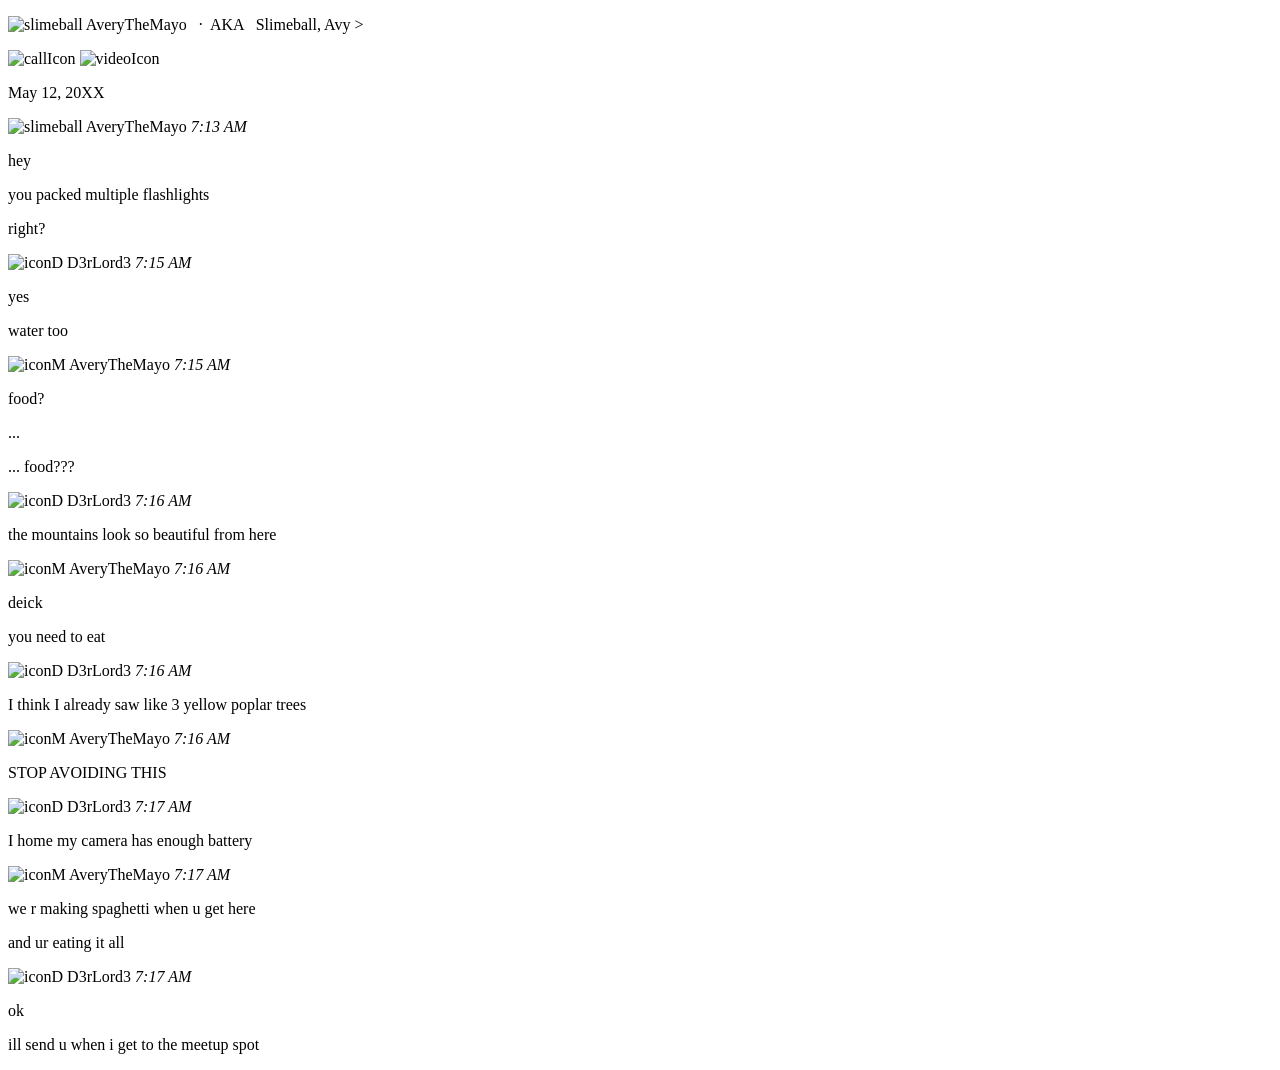
==== index.html @ 2c70a7fa "basics" ====
<!DOCTYPE html>
<html lang="en">
<head>
    <meta charset="UTF-8">
    <meta name="viewport" content="width=device-width, initial-scale=1.0">
    <title>For The Liver Server</title>
</head>
<body>
    <p><img src="https://i.pinimg.com/originals/1f/a1/2a/1fa12a09360bae71e581a95234f4994c.png?nii=t" alt="slimeball" width="15" height="15"> AveryTheMayo   ·  AKA   Slimeball, Avy &gt;
    </p></div><div class="push">

    <p><img src="https://cdn3.emoji.gg/emojis/9804-call.png" alt="callIcon" width="15" height="15"> <img src="https://cdn3.emoji.gg/emojis/2222-video.png" alt="videoIcon" width="15" height="15">
    </p></div></div><div class="divider">

    <p>May 12, 20XX
    </p></div><div class="ChatM">

    <p class="username">
        <img src="https://i.pinimg.com/originals/1f/a1/2a/1fa12a09360bae71e581a95234f4994c.png?nii=t" alt="slimeball" width="20" height="20">
          AveryTheMayo <em class="chatTime"> 7:13 AM</em>
      </p><div class="textChat">

<p>
            hey
          </p>

<p>
            you packed multiple flashlights</p>

<p>right?
          </p></div></div><div class="ChatD">

<p class="username">
        <img src="https://avatarfiles.alphacoders.com/342/342319.png" alt="iconD" width="20" height="20">
        D3rLord3 <em class="chatTime"> 7:15 AM</em>
      </p><div class="textChat">

<p>
            yes
          </p>

<p>
            water too
          </p></div></div><div class="ChatM">

<p class="username">
        <img src="https://i.pinimg.com/originals/1f/a1/2a/1fa12a09360bae71e581a95234f4994c.png?nii=t" alt="iconM" width="20" height="20"> 
        AveryTheMayo <em class="chatTime"> 7:15 AM</em>
      </p><div class="textChat">

<p>
            food?
          </p>

<p>
            ...
          </p>

<p>
            ... food???
          </p></div></div><div class="ChatD">

<p class="username">
        <img src="https://avatarfiles.alphacoders.com/342/342319.png" alt="iconD" width="20" height="20">
        D3rLord3 <em class="chatTime"> 7:16 AM</em>
      </p><div class="textChat">

<p>
          the mountains look so beautiful from here
        </p></div></div><div class="ChatM">

<p class="username">
        <img src="https://i.pinimg.com/originals/1f/a1/2a/1fa12a09360bae71e581a95234f4994c.png?nii=t" alt="iconM" width="20" height="20"> 
        AveryTheMayo <em class="chatTime"> 7:16 AM</em>
      </p><div class="textChat">

<p>
          deick
        </p>

<p>
          you need to eat
        </p></div></div><div class="ChatD">

<p class="username">
        <img src="https://avatarfiles.alphacoders.com/342/342319.png" alt="iconD" width="20" height="20">
        D3rLord3 <em class="chatTime"> 7:16 AM</em>
      </p><div class="textChat">

<p>
          I think I already saw like 3 yellow poplar trees
        </p></div></div><div class="ChatM">

<p class="username">
        <img src="https://i.pinimg.com/originals/1f/a1/2a/1fa12a09360bae71e581a95234f4994c.png?nii=t" alt="iconM" width="20" height="20"> 
        AveryTheMayo <em class="chatTime"> 7:16 AM</em>
      </p><div class="textChat">

<p>
          STOP AVOIDING THIS
        </p></div></div><div class="ChatD">

<p class="username">
        <img src="https://avatarfiles.alphacoders.com/342/342319.png" alt="iconD" width="20" height="20">
        D3rLord3 <em class="chatTime"> 7:17 AM</em>
      </p><div class="textChat">

<p>
          I home my camera has enough battery
        </p></div></div><div class="ChatM">

<p class="username">
        <img src="https://i.pinimg.com/originals/1f/a1/2a/1fa12a09360bae71e581a95234f4994c.png?nii=t" alt="iconM" width="20" height="20"> 
        AveryTheMayo <em class="chatTime"> 7:17 AM</em>
      </p><div class="textChat">

<p>
          we r making spaghetti when u get here
        </p>

<p>
          and ur eating it all
        </p></div></div><div class="ChatD">

<p class="username">
        <img src="https://avatarfiles.alphacoders.com/342/342319.png" alt="iconD" width="20" height="20">
        D3rLord3 <em class="chatTime"> 7:17 AM</em>
      </p><div class="textChat">

<p>
          ok
        </p>

<p>
         ill send u when i get to the meetup spot
       </p></div></div></div>


    
    
</body>
</html>
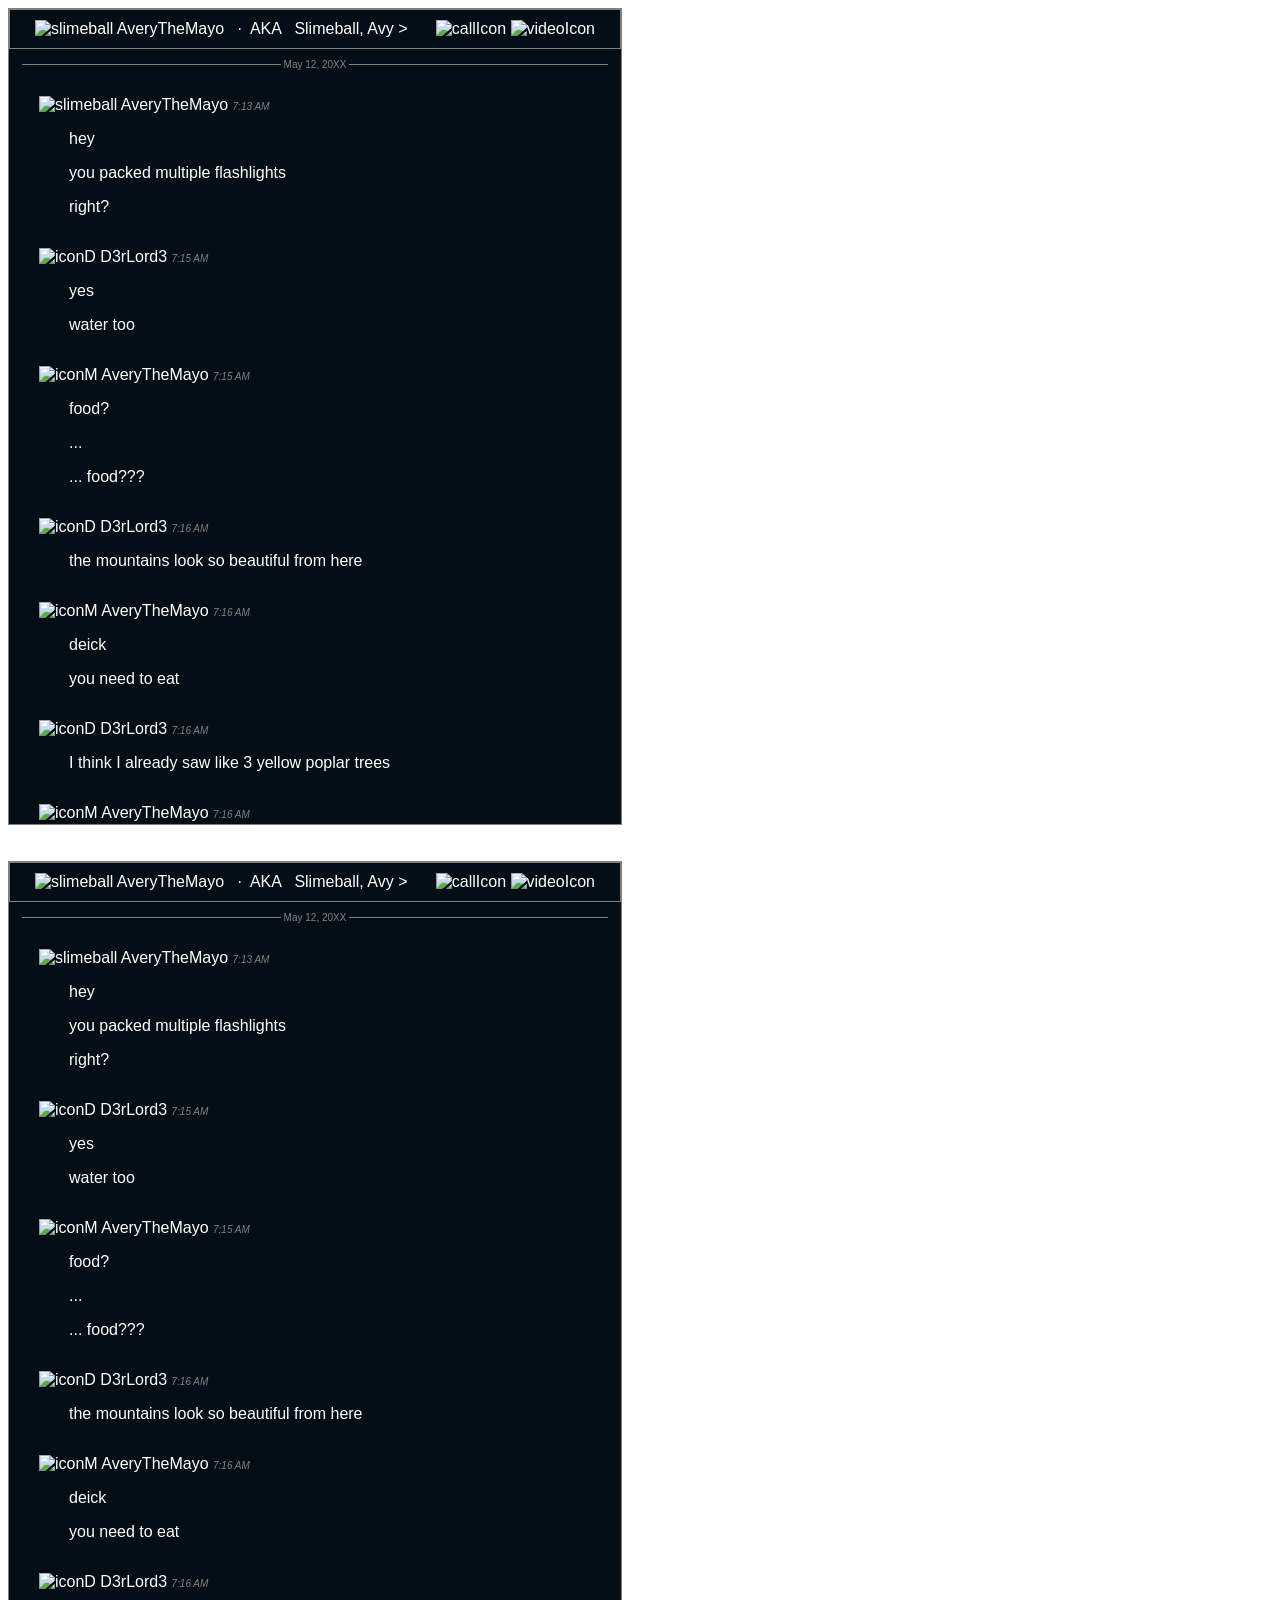
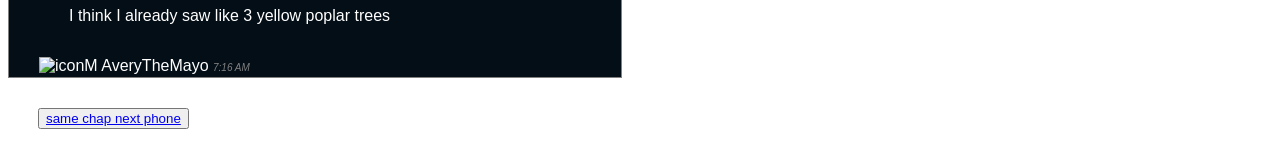
==== commit 5b7d1c4e: "chat 2" ====
--- a/index.html
+++ b/index.html
@@ -1,142 +1,405 @@
 <!DOCTYPE html>
 <html lang="en">
+
 <head>
-    <meta charset="UTF-8">
-    <meta name="viewport" content="width=device-width, initial-scale=1.0">
-    <title>For The Liver Server</title>
+  <meta charset="UTF-8" />
+  <meta name="viewport" content="width=device-width, initial-scale=1.0" />
+  <link rel="stylesheet" href="style.css" />
+  <title>ch1</title>
 </head>
+
 <body>
-    <p><img src="https://i.pinimg.com/originals/1f/a1/2a/1fa12a09360bae71e581a95234f4994c.png?nii=t" alt="slimeball" width="15" height="15"> AveryTheMayo   ·  AKA   Slimeball, Avy &gt;
-    </p></div><div class="push">
-
-    <p><img src="https://cdn3.emoji.gg/emojis/9804-call.png" alt="callIcon" width="15" height="15"> <img src="https://cdn3.emoji.gg/emojis/2222-video.png" alt="videoIcon" width="15" height="15">
-    </p></div></div><div class="divider">
-
-    <p>May 12, 20XX
-    </p></div><div class="ChatM">
-
-    <p class="username">
+  
+    <!-- ----------------------------------------------1st chat--------------------------------------------------- -->
+  <div class = "chat">
+    <div class = "chatName">
+      <div class ="row">
+      <img src="https://i.pinimg.com/originals/1f/a1/2a/1fa12a09360bae71e581a95234f4994c.png?nii=t" alt="slimeball" width="15" height="15">
+      AveryTheMayo <otherNic>&nbsp; · &nbsp;AKA &nbsp;</otherNic> Slimeball, Avy > 
+        </div>
+      <div class ="push">
+        	<img src = "https://cdn3.emoji.gg/emojis/9804-call.png"alt="callIcon" width="15" height="15">
+        	<img src = "https://cdn3.emoji.gg/emojis/2222-video.png"alt="videoIcon" width="15" height="15">
+          </div>
+    </div>
+      
+  	<div class="divider">May 12, 20XX</div>
+
+    <div class = "ChatM">
+      <p class = "username">
         <img src="https://i.pinimg.com/originals/1f/a1/2a/1fa12a09360bae71e581a95234f4994c.png?nii=t" alt="slimeball" width="20" height="20">
-          AveryTheMayo <em class="chatTime"> 7:13 AM</em>
-      </p><div class="textChat">
-
-<p>
+          AveryTheMayo <em class ="chatTime"> 7:13 AM</em>
+      </p>
+        <div class = "textChat">
+          <p>
             hey
           </p>
-
-<p>
+          <p>
             you packed multiple flashlights</p>
-
-<p>right?
-          </p></div></div><div class="ChatD">
-
-<p class="username">
-        <img src="https://avatarfiles.alphacoders.com/342/342319.png" alt="iconD" width="20" height="20">
-        D3rLord3 <em class="chatTime"> 7:15 AM</em>
-      </p><div class="textChat">
-
-<p>
+            <p>right?
+          </p>
+        </div>
+    </div>
+
+
+    <div class = "ChatD">
+      <p class = "username">
+        <img src="https://avatarfiles.alphacoders.com/342/342319.png" alt="iconD" width="20" height="20">
+        D3rLord3 <em class ="chatTime"> 7:15 AM</em>
+      </p>
+		<div class = "textChat">
+          <p>
             yes
           </p>
-
-<p>
+          <p>
             water too
-          </p></div></div><div class="ChatM">
-
-<p class="username">
-        <img src="https://i.pinimg.com/originals/1f/a1/2a/1fa12a09360bae71e581a95234f4994c.png?nii=t" alt="iconM" width="20" height="20"> 
-        AveryTheMayo <em class="chatTime"> 7:15 AM</em>
-      </p><div class="textChat">
-
-<p>
+          </p>
+        </div>
+    </div>
+
+
+    <div class="ChatM">
+      <p class = "username">
+        <img src="https://i.pinimg.com/originals/1f/a1/2a/1fa12a09360bae71e581a95234f4994c.png?nii=t" alt="iconM" width="20" height="20"> 
+        AveryTheMayo <em class ="chatTime"> 7:15 AM</em>
+      </p>
+        <div class = "textChat">
+          <p>
             food?
           </p>
-
-<p>
+          <p>
             ...
           </p>
-
-<p>
+          <p>
             ... food???
-          </p></div></div><div class="ChatD">
-
-<p class="username">
-        <img src="https://avatarfiles.alphacoders.com/342/342319.png" alt="iconD" width="20" height="20">
-        D3rLord3 <em class="chatTime"> 7:16 AM</em>
-      </p><div class="textChat">
-
-<p>
+          </p>
+        </div>
+    </div>
+      
+    <div class = "ChatD">
+      <p class = "username">
+        <img src="https://avatarfiles.alphacoders.com/342/342319.png" alt="iconD" width="20" height="20">
+        D3rLord3 <em class ="chatTime"> 7:16 AM</em>
+      </p>
+
+     <div class = "textChat">
+        <p>
           the mountains look so beautiful from here
-        </p></div></div><div class="ChatM">
-
-<p class="username">
-        <img src="https://i.pinimg.com/originals/1f/a1/2a/1fa12a09360bae71e581a95234f4994c.png?nii=t" alt="iconM" width="20" height="20"> 
-        AveryTheMayo <em class="chatTime"> 7:16 AM</em>
-      </p><div class="textChat">
-
-<p>
+        </p>
+    </div>
+    </div>
+      
+      <div class="ChatM">
+      <p class = "username">
+        <img src="https://i.pinimg.com/originals/1f/a1/2a/1fa12a09360bae71e581a95234f4994c.png?nii=t" alt="iconM" width="20" height="20"> 
+        AveryTheMayo <em class ="chatTime"> 7:16 AM</em>
+      </p>
+      <div class = "textChat">
+        <p>
           deick
         </p>
-
-<p>
+        <p>
           you need to eat
-        </p></div></div><div class="ChatD">
-
-<p class="username">
-        <img src="https://avatarfiles.alphacoders.com/342/342319.png" alt="iconD" width="20" height="20">
-        D3rLord3 <em class="chatTime"> 7:16 AM</em>
-      </p><div class="textChat">
-
-<p>
+        </p>
+      </div>
+    </div>
+      
+    <div class = "ChatD">
+      <p class = "username">
+        <img src="https://avatarfiles.alphacoders.com/342/342319.png" alt="iconD" width="20" height="20">
+        D3rLord3 <em class ="chatTime"> 7:16 AM</em>
+      </p>
+
+     <div class = "textChat">
+        <p>
           I think I already saw like 3 yellow poplar trees
-        </p></div></div><div class="ChatM">
-
-<p class="username">
-        <img src="https://i.pinimg.com/originals/1f/a1/2a/1fa12a09360bae71e581a95234f4994c.png?nii=t" alt="iconM" width="20" height="20"> 
-        AveryTheMayo <em class="chatTime"> 7:16 AM</em>
-      </p><div class="textChat">
-
-<p>
+        </p>
+    </div>
+    </div>
+      
+      <div class="ChatM">
+      <p class = "username">
+        <img src="https://i.pinimg.com/originals/1f/a1/2a/1fa12a09360bae71e581a95234f4994c.png?nii=t" alt="iconM" width="20" height="20"> 
+        AveryTheMayo <em class ="chatTime"> 7:16 AM</em>
+      </p>
+      <div class = "textChat">
+        <p>
           STOP AVOIDING THIS
-        </p></div></div><div class="ChatD">
-
-<p class="username">
-        <img src="https://avatarfiles.alphacoders.com/342/342319.png" alt="iconD" width="20" height="20">
-        D3rLord3 <em class="chatTime"> 7:17 AM</em>
-      </p><div class="textChat">
-
-<p>
+        </p>
+      </div>
+    </div>
+      
+    <div class = "ChatD">
+      <p class = "username">
+        <img src="https://avatarfiles.alphacoders.com/342/342319.png" alt="iconD" width="20" height="20">
+        D3rLord3 <em class ="chatTime"> 7:17 AM</em>
+      </p>
+
+     <div class = "textChat">
+        <p>
           I home my camera has enough battery
-        </p></div></div><div class="ChatM">
-
-<p class="username">
-        <img src="https://i.pinimg.com/originals/1f/a1/2a/1fa12a09360bae71e581a95234f4994c.png?nii=t" alt="iconM" width="20" height="20"> 
-        AveryTheMayo <em class="chatTime"> 7:17 AM</em>
-      </p><div class="textChat">
-
-<p>
+        </p>
+    </div>
+    </div>
+      
+      <div class="ChatM">
+      <p class = "username">
+        <img src="https://i.pinimg.com/originals/1f/a1/2a/1fa12a09360bae71e581a95234f4994c.png?nii=t" alt="iconM" width="20" height="20"> 
+        AveryTheMayo <em class ="chatTime"> 7:17 AM</em>
+      </p>
+      <div class = "textChat">
+        <p>
           we r making spaghetti when u get here
         </p>
-
-<p>
+		<p>
           and ur eating it all
-        </p></div></div><div class="ChatD">
-
-<p class="username">
-        <img src="https://avatarfiles.alphacoders.com/342/342319.png" alt="iconD" width="20" height="20">
-        D3rLord3 <em class="chatTime"> 7:17 AM</em>
-      </p><div class="textChat">
-
-<p>
+        </p>
+      </div>
+    </div>
+      
+    <div class = "ChatD">
+      <p class = "username">
+        <img src="https://avatarfiles.alphacoders.com/342/342319.png" alt="iconD" width="20" height="20">
+        D3rLord3 <em class ="chatTime"> 7:17 AM</em>
+      </p>
+
+     <div class = "textChat">
+        <p>
           ok
         </p>
-
-<p>
+       <p>
          ill send u when i get to the meetup spot
-       </p></div></div></div>
-
-
+       </p>
+    </div>
+    </div>
+
+
+  </div>
+
+    <br>
+
+  <!-- ------------------------------------------------2nd chat-------------------------------------------------- -->
+  
+    <br>
+  
+  <div class = "chat">
+    <div class = "chatName">
+      <div class ="row">
+      <img src="https://i.pinimg.com/originals/1f/a1/2a/1fa12a09360bae71e581a95234f4994c.png?nii=t" alt="slimeball" width="15" height="15">
+      AveryTheMayo <otherNic>&nbsp; · &nbsp;AKA &nbsp;</otherNic> Slimeball, Avy > 
+      </div>
+      <div class ="push">
+        <img src = "https://cdn3.emoji.gg/emojis/9804-call.png"alt="callIcon" width="15" height="15">
+        <img src = "https://cdn3.emoji.gg/emojis/2222-video.png"alt="videoIcon" width="15" height="15">
+      </div>
+    </div>
+      
+  	<div class="divider">May 12, 20XX</div>
+
+    <div class = "ChatM">
+      <p class = "username">
+        <img src="https://i.pinimg.com/originals/1f/a1/2a/1fa12a09360bae71e581a95234f4994c.png?nii=t" alt="slimeball" width="20" height="20">
+          AveryTheMayo <em class ="chatTime"> 7:13 AM</em>
+      </p>
+      <div class = "textChat">
+        <p>
+          hey
+        </p>
+        <p>
+          you packed multiple flashlights</p>
+        <p>right?
+        </p>
+      </div>
+    </div>
+
+
+    <div class = "ChatD">
+      <p class = "username">
+        <img src="https://avatarfiles.alphacoders.com/342/342319.png" alt="iconD" width="20" height="20">
+        D3rLord3 <em class ="chatTime"> 7:15 AM</em>
+      </p>
+		  <div class = "textChat">
+        <p>
+          yes
+        </p>
+        <p>
+          water too
+        </p>
+      </div>
+    </div>
+
+
+    <div class="ChatM">
+      <p class = "username">
+        <img src="https://i.pinimg.com/originals/1f/a1/2a/1fa12a09360bae71e581a95234f4994c.png?nii=t" alt="iconM" width="20" height="20"> 
+        AveryTheMayo <em class ="chatTime"> 7:15 AM</em>
+      </p>
+      <div class = "textChat">
+        <p>
+          food?
+        </p>
+        <p>
+          ...
+        </p>
+        <p>
+          ... food???
+        </p>
+      </div>
+    </div>
+      
+    <div class = "ChatD">
+      <p class = "username">
+        <img src="https://avatarfiles.alphacoders.com/342/342319.png" alt="iconD" width="20" height="20">
+        D3rLord3 <em class ="chatTime"> 7:16 AM</em>
+      </p>
+
+      <div class = "textChat">
+        <p>
+          the mountains look so beautiful from here
+        </p>
+      </div>
+    </div>
+      
+    <div class="ChatM">
+      <p class = "username">
+        <img src="https://i.pinimg.com/originals/1f/a1/2a/1fa12a09360bae71e581a95234f4994c.png?nii=t" alt="iconM" width="20" height="20"> 
+        AveryTheMayo <em class ="chatTime"> 7:16 AM</em>
+      </p>
+      <div class = "textChat">
+        <p>
+          deick
+        </p>
+        <p>
+          you need to eat
+        </p>
+      </div>
+    </div>
+      
+    <div class = "ChatD">
+      <p class = "username">
+        <img src="https://avatarfiles.alphacoders.com/342/342319.png" alt="iconD" width="20" height="20">
+        D3rLord3 <em class ="chatTime"> 7:16 AM</em>
+      </p>
+
+      <div class = "textChat">
+        <p>
+          I think I already saw like 3 yellow poplar trees
+        </p>
+      </div>
+    </div>
+      
+    <div class="ChatM">
+      <p class = "username">
+        <img src="https://i.pinimg.com/originals/1f/a1/2a/1fa12a09360bae71e581a95234f4994c.png?nii=t" alt="iconM" width="20" height="20"> 
+        AveryTheMayo <em class ="chatTime"> 7:16 AM</em>
+      </p>
+      <div class = "textChat">
+        <p>
+          STOP AVOIDING THIS
+        </p>
+      </div>
+    </div>
+      
+    <div class = "ChatD">
+      <p class = "username">
+        <img src="https://avatarfiles.alphacoders.com/342/342319.png" alt="iconD" width="20" height="20">
+        D3rLord3 <em class ="chatTime"> 7:17 AM</em>
+      </p>
+
+     <div class = "textChat">
+        <p>
+          I home my camera has enough battery
+        </p>
+    </div>
+    </div>
+      
+    <div class="ChatM">
+      <p class = "username">
+        <img src="https://i.pinimg.com/originals/1f/a1/2a/1fa12a09360bae71e581a95234f4994c.png?nii=t" alt="iconM" width="20" height="20"> 
+        AveryTheMayo <em class ="chatTime"> 7:17 AM</em>
+      </p>
+      <div class = "textChat">
+        <p>
+          we r making spaghetti when u get here
+        </p>
+		    <p>
+          and ur eating it all
+        </p>
+      </div>
+    </div>
+      
+    <div class = "ChatD">
+      <p class = "username">
+        <img src="https://avatarfiles.alphacoders.com/342/342319.png" alt="iconD" width="20" height="20">
+        D3rLord3 <em class ="chatTime"> 7:17 AM</em>
+      </p>
+
+      <div class = "textChat">
+        <p>
+          ok
+        </p>
+        <p>
+          ill send u when i get to the meetup spot
+        </p>
+      </div>
+    </div>
+
+    <div class="divider">May 12, 20XX</div>
     
-    
+      
+    <div class = "ChatD">
+      <p class = "username">
+        <img src="https://avatarfiles.alphacoders.com/342/342319.png" alt="iconD" width="20" height="20">
+        D3rLord3 <em class ="chatTime"> 10:43 AM</em>
+      </p>
+
+      <div class = "textChat">
+        <p>
+          this u btw
+        </p>
+        <p class="failedToSend">
+          <img src="https://cdn3.emoji.gg/emojis/6548-account-is-not-connected.png" style="width:13px; height:auto">
+          Failed to send message. Hold for options.
+        </p>
+        <p>
+          this ones blurry but i have good ones on cam
+        </p>
+        <p class="failedToSend">
+          <img src="https://cdn3.emoji.gg/emojis/6548-account-is-not-connected.png" style="width:13px; height:auto">
+          Failed to send message. Hold for options.
+        </p>
+        <p>
+          ur not a hard bird to find
+        </p>
+        <p class="failedToSend">
+          <img src="https://cdn3.emoji.gg/emojis/6548-account-is-not-connected.png" style="width:13px; height:auto">Failed to send message. Hold for options.
+        </p>
+        <p>
+          ur not a hard bird to find
+        </p>
+        <p class="failedToSend">
+          <img src="https://cdn3.emoji.gg/emojis/6548-account-is-not-connected.png" style="width:13px; height:auto">
+          Failed to send message. Hold for options.
+        </p>
+        <p>
+          <i>[camera_image023518001.jpg]</i>
+        </p>
+        <p class="failedToSend">
+          <img src="https://cdn3.emoji.gg/emojis/6548-account-is-not-connected.png" style="width:13px; height:auto">
+          Failed to send message. Hold for options.
+        </p>
+
+      </div>
+    </div>
+
+
+  </div>
+  
+  
+  <script src="script.js"></script>
 </body>
+
+<button style="margin: 30px;"><a href="secChat.html">same chap next phone</a></button>
+
+<!-- https://emoji.gg/user/never_see -->
 </html>
--- a/style.css
+++ b/style.css
@@ -0,0 +1,69 @@
+.otherNic {
+  font-weight: bold;
+}
+
+.chatTime {
+  font-size: 10px;
+  color: gray;
+}
+
+.divider {
+  font-size: 10px;
+  display: flex;
+  align-items: center;
+  color: gray;
+  margin: 10px;
+}
+
+.divider::before,
+.divider::after {
+  flex: 1;
+  content: '';
+  padding: 0.1px;
+  background-color: gray;
+  margin: 3px;
+}
+
+.chat {
+  align-self: center;
+  font-family: Tahoma, sans-serif;
+  color: white;
+  display: grid;
+  background-color: #030e16;
+  max-width: 612px;
+  height: 815px;
+  border: 1px solid gray;
+  overflow: auto;
+}
+
+.textChat {
+  padding: 0px 30px;
+}
+
+.ChatM {
+  padding: 0px 30px 0px 30px;
+}
+
+.ChatD {
+  padding: 0px 30px 0px 30px;
+}
+
+.chatName {
+  position: sticky;
+  top: 0;
+  background-color: #030e16;
+  align-items: center;
+  padding: 10px 25px 10px 25px;
+  border: solid gray 1px;
+  display: flex;
+  justify-content: space-between;
+}
+
+.username {
+  font-weight: 500;
+}
+
+.failedToSend {
+  color: rgb(246, 86, 86);
+  font-style: italic;
+}
